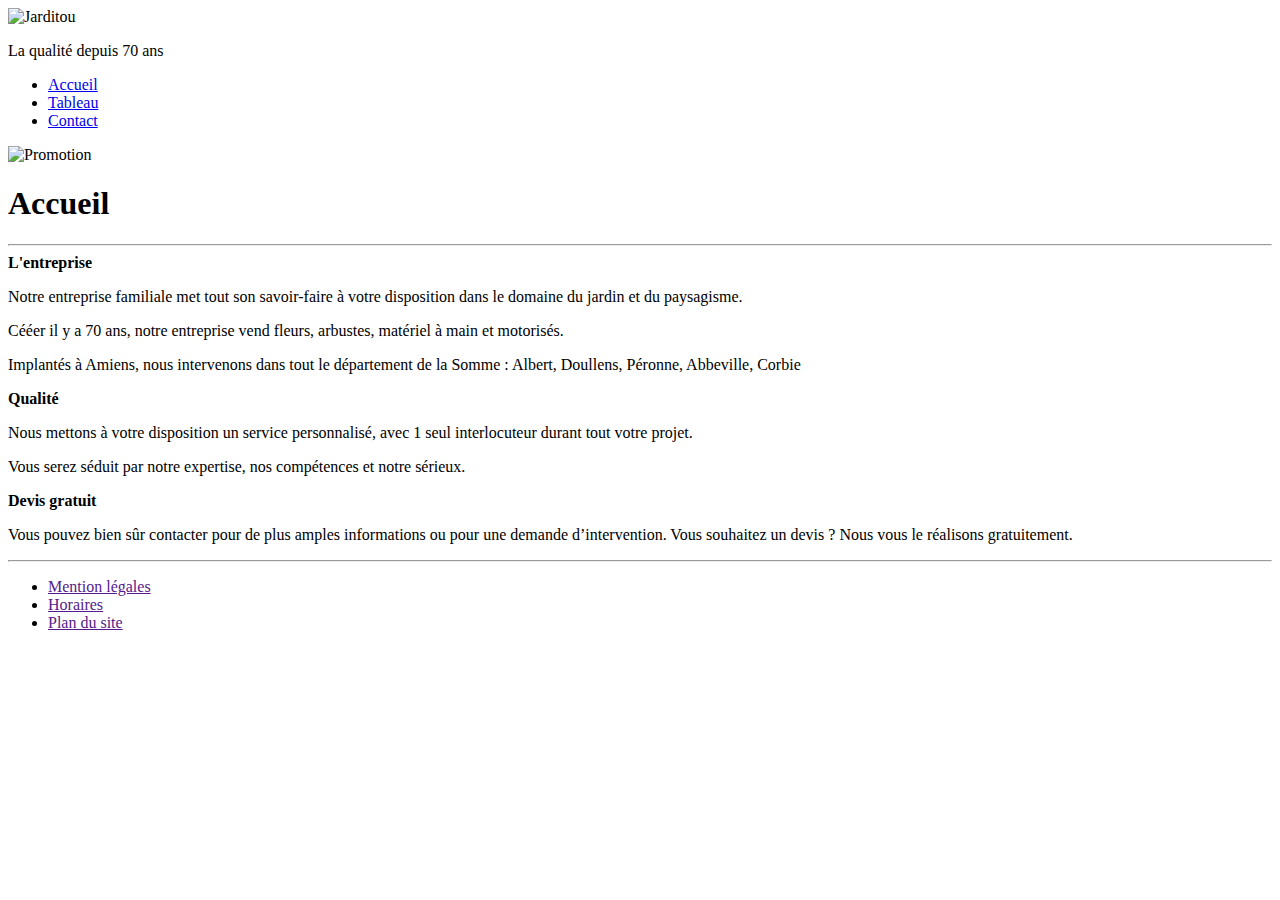
==== index.html @ a4f621d4 "indexJarditou" ====
<!DOCTYPE html>
<html lang="fr">
<head>
    <meta charset="utf-8">
    <title>Page Accueil</title>
</head>
<Body>

    <header>

        <img src="Jarditou promo/Assets/img.jpg/jarditou_logo.jpg" width="350" height="100" alt="Jarditou" >

        <p>La qualité depuis 70 ans</p>

        

    </header>

    <nav>

        <ul>
            <li><a href="index.html" title="Acceuil">Accueil</a><br></li>
            <li><a href="tableau.html" title="Tableau">Tableau</a><br></li>
            <li><a href="contact.html" title="Contact">Contact</a><br></li>
        </ul> 
    
        <img src="Jarditou promo/Assets/img.jpg/promotion.jpg" alt="Promotion">
        <h1>Accueil</h1>
        <hr>
    </nav>

    <div>

        <div><b>L'entreprise</b></div>

        <p>Notre entreprise familiale met tout son savoir-faire à votre disposition dans le domaine du jardin et du paysagisme.</p>
        <p>Cééer il y a 70 ans, notre entreprise vend fleurs, arbustes, matériel à main et motorisés.</p>
        <p>Implantés à Amiens, nous intervenons dans tout le département de la Somme : Albert, Doullens, Péronne, Abbeville, Corbie</p>
    </div>

    <div>
        <div><b>Qualité</b></div>

        <p>Nous mettons à votre disposition un service personnalisé, avec 1 seul interlocuteur durant tout votre projet.</p>
        <p>Vous serez séduit par notre expertise, nos compétences et notre sérieux.</p>

    </div>

    <div>

        <div><b>Devis gratuit</b></div>

        <p>Vous pouvez bien sûr contacter pour de plus amples informations ou pour une demande d’intervention. Vous souhaitez un devis ? Nous vous le réalisons gratuitement.</p>
        <hr>
    </div>


    <footer>
        <ul>
            <li><a href="" title="mentionlegales">Mention légales</a><br></li>
            <li><a href="" title="horaires">Horaires</a><br></li>
            <li><a href="" title="Plandusite">Plan du site</a><br></li>
        </ul>
    </footer>
    
    

</Body>
</html>
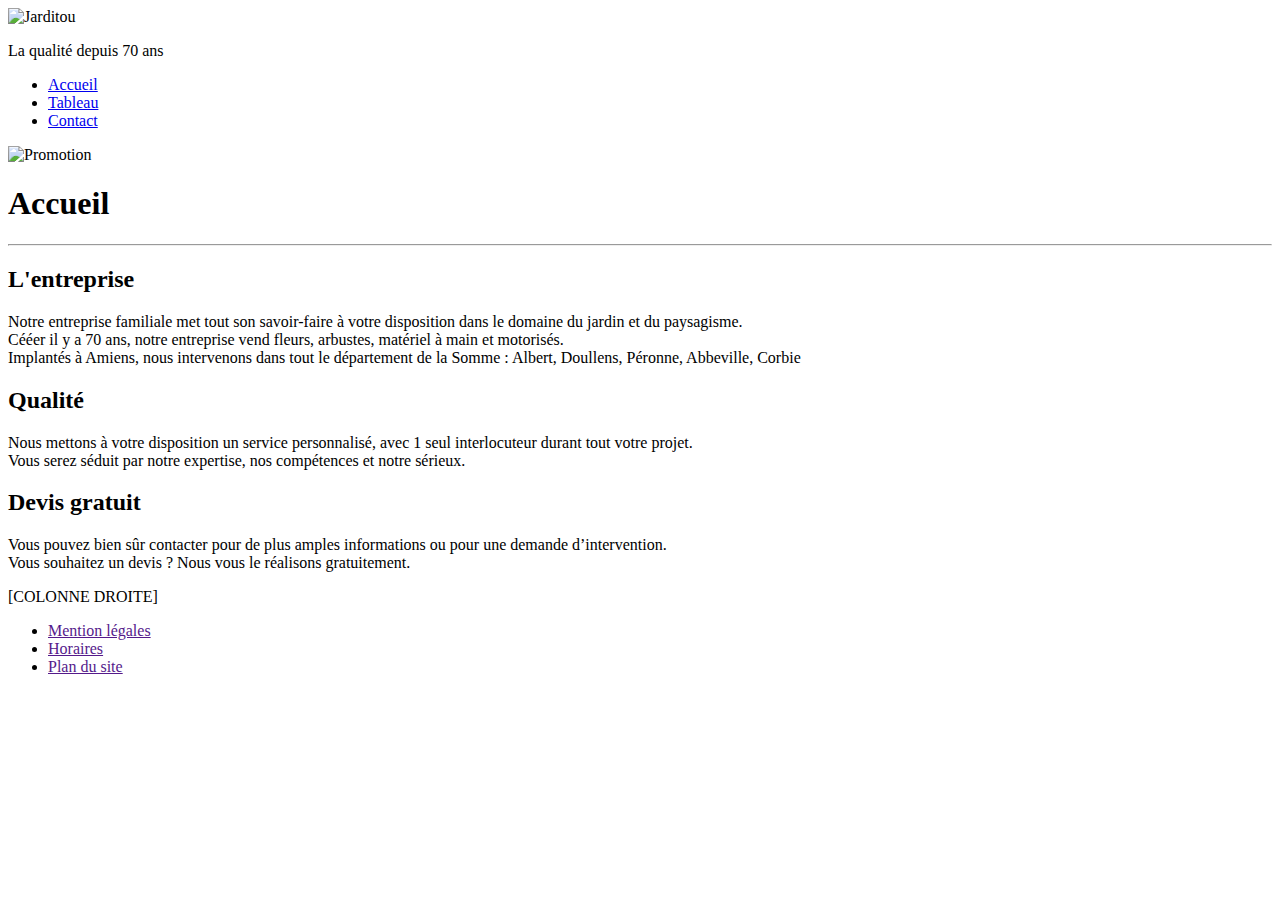
==== commit faa2146b: "indexJarditoufini" ====
--- a/index.html
+++ b/index.html
@@ -3,12 +3,13 @@
 <head>
     <meta charset="utf-8">
     <title>Page Accueil</title>
+    <link rel="Stylesheet" href="Assets/CSS/css_Jarditou.css">
 </head>
 <Body>
 
     <header>
 
-        <img src="Jarditou promo/Assets/img.jpg/jarditou_logo.jpg" width="350" height="100" alt="Jarditou" >
+        <img src="Assets/img.jpg/jarditou_logo.jpg" width="300" height="100" alt="Jarditou" >
 
         <p>La qualité depuis 70 ans</p>
 
@@ -24,36 +25,46 @@
             <li><a href="contact.html" title="Contact">Contact</a><br></li>
         </ul> 
     
-        <img src="Jarditou promo/Assets/img.jpg/promotion.jpg" alt="Promotion">
-        <h1>Accueil</h1>
-        <hr>
+        <img src="Assets/img.jpg/a.jpg" alt="Promotion">
+        
     </nav>
 
     <div>
+    <section>
 
-        <div><b>L'entreprise</b></div>
+        
+        <h1>Accueil</h1>
+        <hr>
 
-        <p>Notre entreprise familiale met tout son savoir-faire à votre disposition dans le domaine du jardin et du paysagisme.</p>
-        <p>Cééer il y a 70 ans, notre entreprise vend fleurs, arbustes, matériel à main et motorisés.</p>
-        <p>Implantés à Amiens, nous intervenons dans tout le département de la Somme : Albert, Doullens, Péronne, Abbeville, Corbie</p>
-    </div>
+        <h2>L'entreprise</h2>
 
-    <div>
-        <div><b>Qualité</b></div>
+        <p>Notre entreprise familiale met tout son savoir-faire à votre disposition dans le domaine du jardin et du paysagisme.
+        <br>Cééer il y a 70 ans, notre entreprise vend fleurs, arbustes, matériel à main et motorisés.
+        <br>Implantés à Amiens, nous intervenons dans tout le département de la Somme : Albert, Doullens, Péronne, Abbeville, Corbie</p>
+    
 
-        <p>Nous mettons à votre disposition un service personnalisé, avec 1 seul interlocuteur durant tout votre projet.</p>
-        <p>Vous serez séduit par notre expertise, nos compétences et notre sérieux.</p>
+    
+       <h2>Qualité</h2>
 
-    </div>
+        <p>Nous mettons à votre disposition un service personnalisé, avec 1 seul interlocuteur durant tout votre projet.
+        <br>Vous serez séduit par notre expertise, nos compétences et notre sérieux.</p>
 
-    <div>
+  
 
-        <div><b>Devis gratuit</b></div>
+   
+        <h2>Devis gratuit</h2>
 
-        <p>Vous pouvez bien sûr contacter pour de plus amples informations ou pour une demande d’intervention. Vous souhaitez un devis ? Nous vous le réalisons gratuitement.</p>
-        <hr>
-    </div>
+        <p>Vous pouvez bien sûr contacter pour de plus amples informations ou pour une demande d’intervention.
+        <br> Vous souhaitez un devis ? Nous vous le réalisons gratuitement.</p>
+        
+        
+    </section>
+    <aside> [COLONNE DROITE] </aside>
+    
 
+
+
+</div>
 
     <footer>
         <ul>
@@ -63,6 +74,7 @@
         </ul>
     </footer>
     
+
     
 
 </Body>
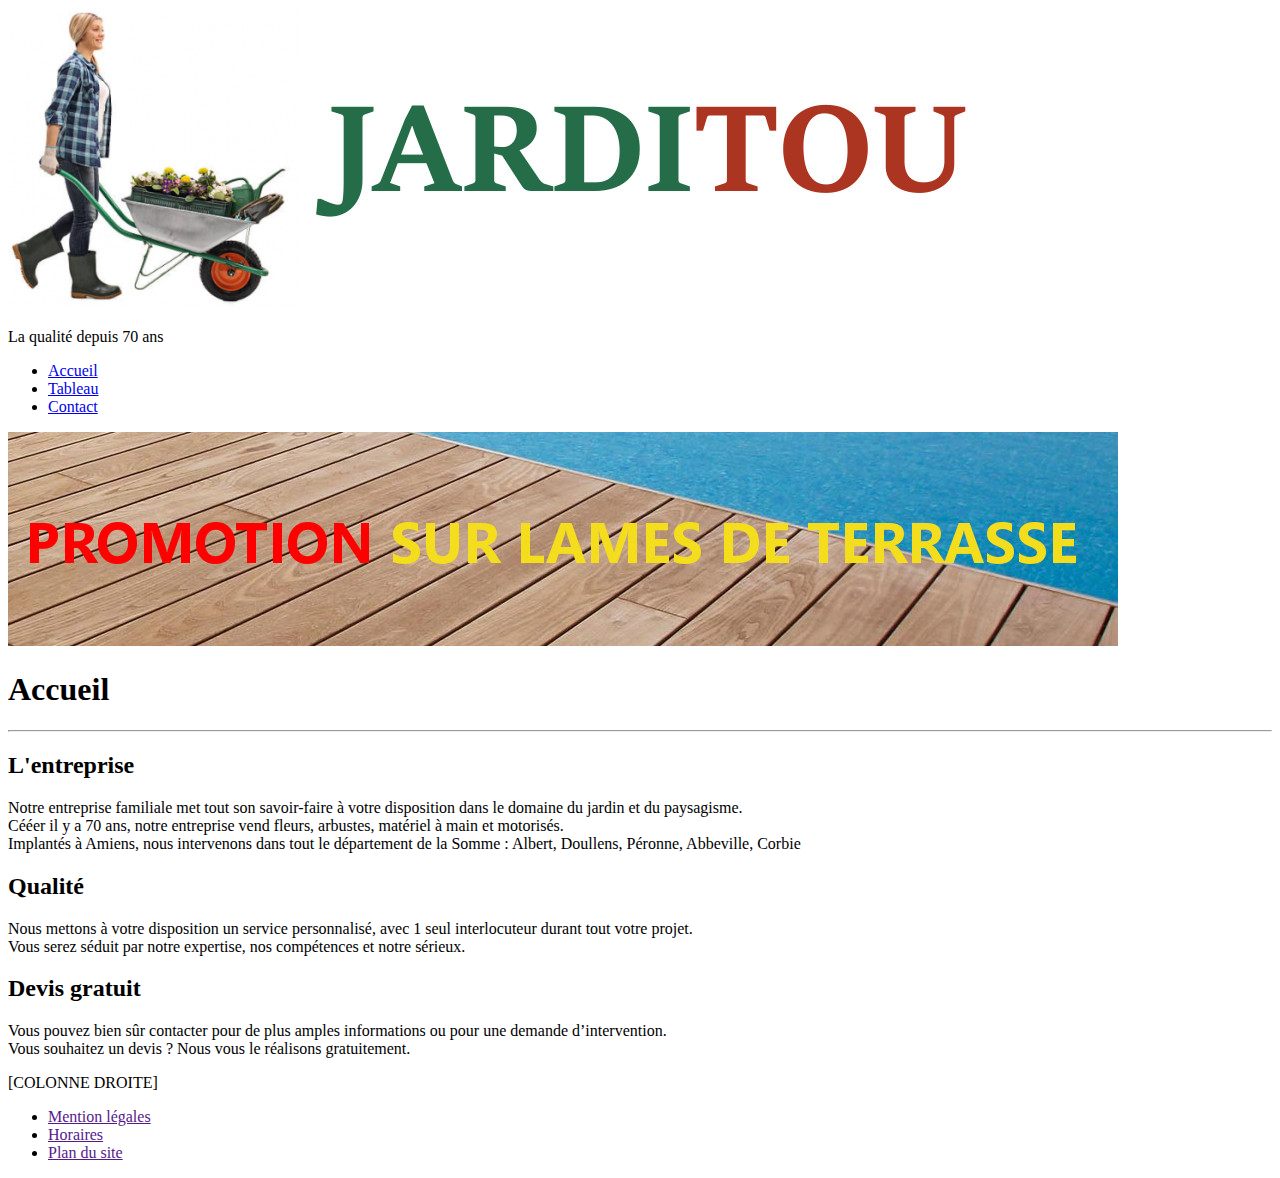
==== commit bebc987d: "oralhtml" ====
--- a/index.html
+++ b/index.html
@@ -9,9 +9,9 @@
 
     <header>
 
-        <img src="Assets/img.jpg/jarditou_logo.jpg" width="300" height="100" alt="Jarditou" >
+        <img src="Assets/img.jpg/jarditou_logo.jpg" alt="Jarditou" >
 
-        <p>La qualité depuis 70 ans</p>
+        <p class="P0">La qualité depuis 70 ans</p>
 
         
 
@@ -25,7 +25,7 @@
             <li><a href="contact.html" title="Contact">Contact</a><br></li>
         </ul> 
     
-        <img src="Assets/img.jpg/a.jpg" alt="Promotion">
+        <img src="Assets/img.jpg/a.jpg" alt="Promotion" class="img">
         
     </nav>
 
@@ -33,33 +33,43 @@
     <section>
 
         
-        <h1>Accueil</h1>
-        <hr>
+        <h1 class="Accueil">
+        Accueil
+        </h1>
 
-        <h2>L'entreprise</h2>
+                                                                             <hr>
 
-        <p>Notre entreprise familiale met tout son savoir-faire à votre disposition dans le domaine du jardin et du paysagisme.
-        <br>Cééer il y a 70 ans, notre entreprise vend fleurs, arbustes, matériel à main et motorisés.
-        <br>Implantés à Amiens, nous intervenons dans tout le département de la Somme : Albert, Doullens, Péronne, Abbeville, Corbie</p>
+        <h2 class="Entreprise">
+        L'entreprise
+        </h2>
+
+                <p class="P1">Notre entreprise familiale met tout son savoir-faire à votre disposition dans le domaine du jardin et du paysagisme.
+                <br>Cééer il y a 70 ans, notre entreprise vend fleurs, arbustes, matériel à main et motorisés.
+                <br>Implantés à Amiens, nous intervenons dans tout le département de la Somme : Albert, Doullens, Péronne, Abbeville, Corbie</p>
     
 
     
-       <h2>Qualité</h2>
+        <h2 class="Qualité">
+        Qualité
+        </h2>
 
-        <p>Nous mettons à votre disposition un service personnalisé, avec 1 seul interlocuteur durant tout votre projet.
+        <p class="P2">Nous mettons à votre disposition un service personnalisé, avec 1 seul interlocuteur durant tout votre projet.
         <br>Vous serez séduit par notre expertise, nos compétences et notre sérieux.</p>
 
   
 
    
-        <h2>Devis gratuit</h2>
+        <h2 class="DevisGratuit">
+        Devis gratuit
+        </h2>
 
-        <p>Vous pouvez bien sûr contacter pour de plus amples informations ou pour une demande d’intervention.
+        <p class="P3">Vous pouvez bien sûr contacter pour de plus amples informations ou pour une demande d’intervention.
         <br> Vous souhaitez un devis ? Nous vous le réalisons gratuitement.</p>
         
         
     </section>
-    <aside> [COLONNE DROITE] </aside>
+
+    <aside><p>[COLONNE DROITE] </p></aside>
     
 
 
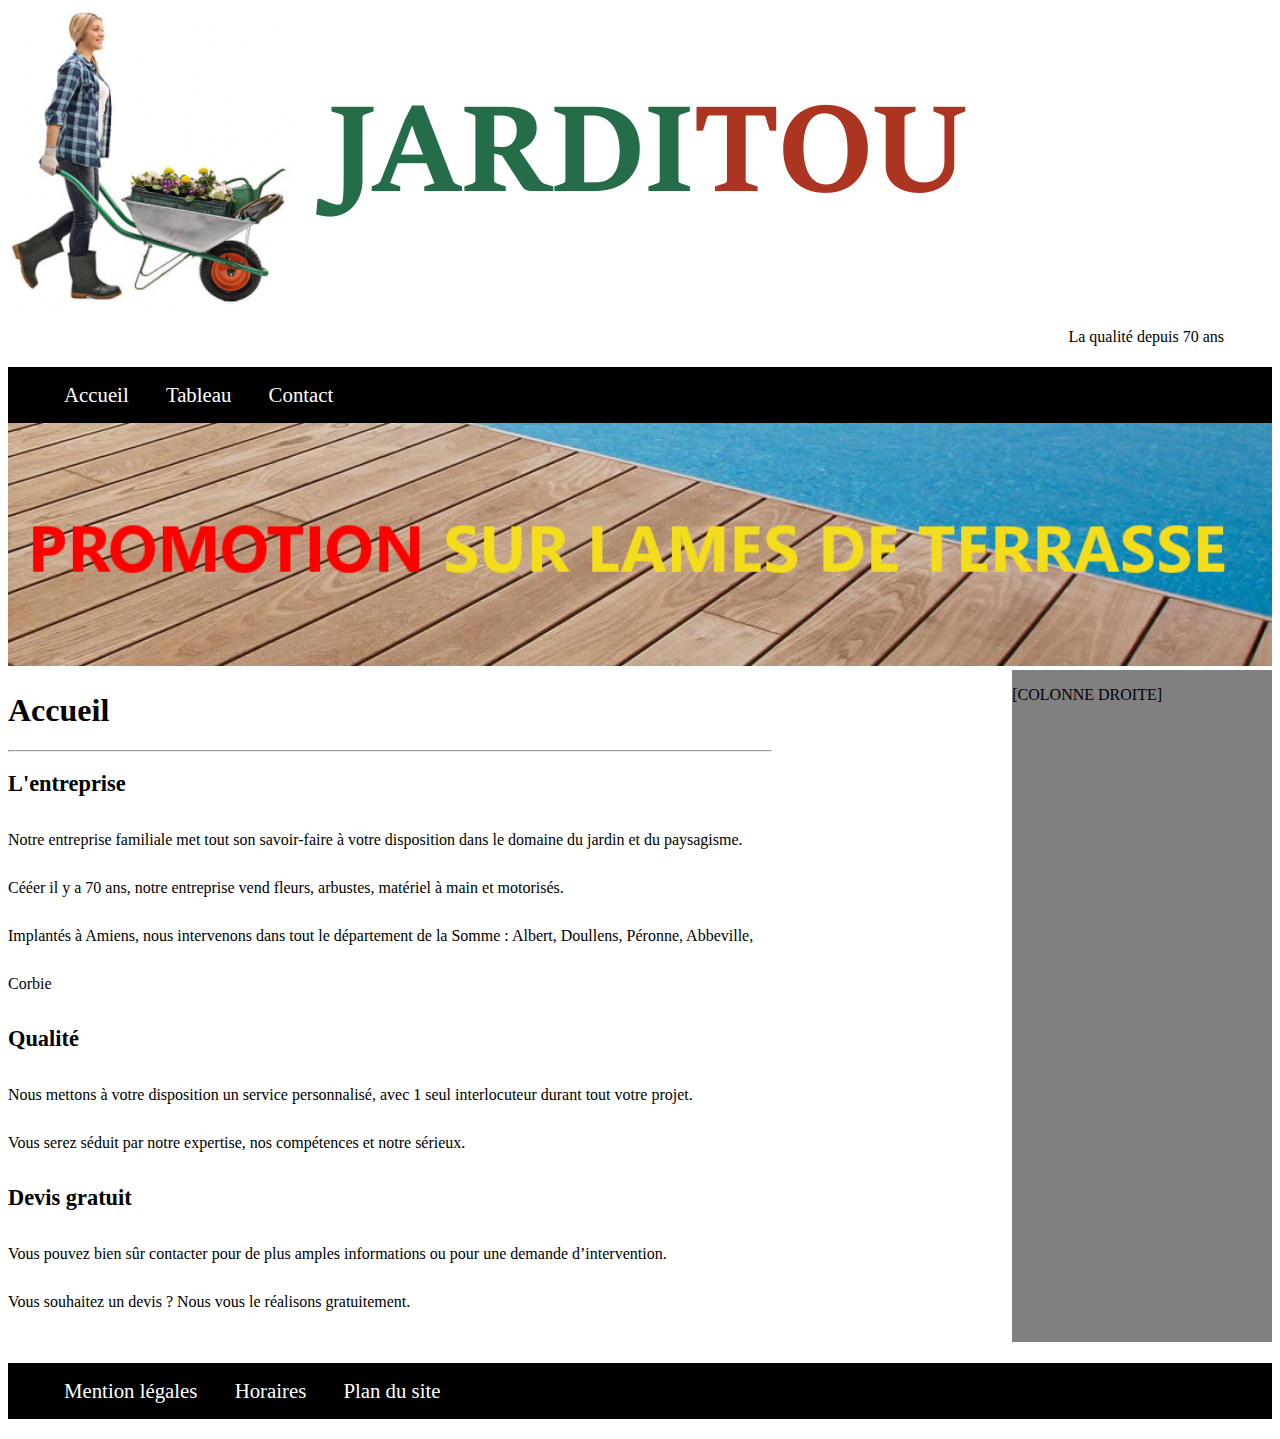
==== commit a60aef23: "cssjarditou" ====
--- a/index.html
+++ b/index.html
@@ -1,17 +1,20 @@
+
 <!DOCTYPE html>
 <html lang="fr">
 <head>
-    <meta charset="utf-8">
+    <meta charset="UTF-8">
+    <meta name="viewport" content="width=device-width, initial-scale=1.0">
     <title>Page Accueil</title>
-    <link rel="Stylesheet" href="Assets/CSS/css_Jarditou.css">
+    <link rel="stylesheet" href="Assets/CSS/css_Jarditou.css">
 </head>
-<Body>
+
+<body>
 
     <header>
 
-        <img src="Assets/img.jpg/jarditou_logo.jpg" alt="Jarditou" >
+        <img src="Assets/img.jpg/jarditou_logo.jpg" alt="jarditou" >
 
-        <p class="P0">La qualité depuis 70 ans</p>
+        <p class="p0">La qualité depuis 70 ans</p>
 
         
 
@@ -20,12 +23,12 @@
     <nav>
 
         <ul>
-            <li><a href="index.html" title="Acceuil">Accueil</a><br></li>
-            <li><a href="tableau.html" title="Tableau">Tableau</a><br></li>
-            <li><a href="contact.html" title="Contact">Contact</a><br></li>
+            <li><a href="index.html" title="acceuil">Accueil</a><br></li>
+            <li><a href="tableau.html" title="tableau">Tableau</a><br></li>
+            <li><a href="contact.html" title="contact">Contact</a><br></li>
         </ul> 
     
-        <img src="Assets/img.jpg/a.jpg" alt="Promotion" class="img">
+        <img src="Assets/img.jpg/a.jpg" alt="promotion" class="img">
         
     </nav>
 
@@ -33,39 +36,42 @@
     <section>
 
         
-        <h1 class="Accueil">
+        <h1 class="accueil">
         Accueil
         </h1>
 
+        <article>
+
                                                                              <hr>
 
-        <h2 class="Entreprise">
+        <h2 class="entreprise">
         L'entreprise
         </h2>
 
-                <p class="P1">Notre entreprise familiale met tout son savoir-faire à votre disposition dans le domaine du jardin et du paysagisme.
+                <p class="p1">Notre entreprise familiale met tout son savoir-faire à votre disposition dans le domaine du jardin et du paysagisme.
                 <br>Cééer il y a 70 ans, notre entreprise vend fleurs, arbustes, matériel à main et motorisés.
                 <br>Implantés à Amiens, nous intervenons dans tout le département de la Somme : Albert, Doullens, Péronne, Abbeville, Corbie</p>
     
 
     
-        <h2 class="Qualité">
+        <h2 class="qualité">
         Qualité
         </h2>
 
-        <p class="P2">Nous mettons à votre disposition un service personnalisé, avec 1 seul interlocuteur durant tout votre projet.
+        <p class="p2">Nous mettons à votre disposition un service personnalisé, avec 1 seul interlocuteur durant tout votre projet.
         <br>Vous serez séduit par notre expertise, nos compétences et notre sérieux.</p>
 
   
 
    
-        <h2 class="DevisGratuit">
+        <h2 class="devis_gratuit">
         Devis gratuit
         </h2>
 
-        <p class="P3">Vous pouvez bien sûr contacter pour de plus amples informations ou pour une demande d’intervention.
+        <p class="p3">Vous pouvez bien sûr contacter pour de plus amples informations ou pour une demande d’intervention.
         <br> Vous souhaitez un devis ? Nous vous le réalisons gratuitement.</p>
         
+    </article>
         
     </section>
 
@@ -78,14 +84,14 @@
 
     <footer>
         <ul>
-            <li><a href="" title="mentionlegales">Mention légales</a><br></li>
+            <li><a href="" title="mention_legales">Mention légales</a><br></li>
             <li><a href="" title="horaires">Horaires</a><br></li>
-            <li><a href="" title="Plandusite">Plan du site</a><br></li>
+            <li><a href="" title="plan_du_site">Plan du site</a><br></li>
         </ul>
     </footer>
     
 
     
 
-</Body>
+</body>
 </html>--- a/Assets/CSS/css_Jarditou.css
+++ b/Assets/CSS/css_Jarditou.css
@@ -0,0 +1,139 @@
+
+/***********************************************************INDEX*********************************************************************/
+nav ul
+{font-size: 1.3rem;
+background-color: black;
+margin-bottom: 0rem;}
+nav ul li
+{list-style-type: none;
+display: inline-block;
+padding: 1rem;}
+nav ul li a
+{color: white;
+text-decoration: none;}
+nav ul li:hover a{
+background-color: lightgrey;
+color: black;
+transition: 0.3s all;}
+
+nav img
+{width: 100%;}
+
+h1.accueil
+{font-size: 2rem;}
+
+h2.entreprise
+{font-size: 1.4rem;}
+h2.qualité
+{font-size: 1.4rem;}
+h2.devis_gratuit
+{font-size: 1.4rem;}
+
+p.p0
+{display: flex;
+justify-content: end;
+margin-right: 3rem;}
+p.p1
+{line-height: 3rem;}
+p.p2
+{line-height: 3rem;}
+p.p3
+{line-height: 3rem;}
+
+
+
+
+div
+{display: flex;}
+aside
+{background-color: gray;
+width: 20%;
+padding-right: 1rem;
+margin-left: 15rem;}
+
+
+hr
+{color: lightgray;}
+
+
+footer ul
+{font-size: 1.3rem;
+background-color: black;}
+footer ul li
+{list-style-type: none;
+display: inline-block;
+padding: 1rem;}
+footer ul li a
+{color: white;
+text-decoration: none;}
+footer ul li:hover a
+{background-color: lightgray;
+color: black;
+transition: 0.3s all;}
+
+
+/***********************************************************Tableau*********************************************************************/
+body
+{margin: 0.5rem;}
+.BKSEPT
+{width: 15rem;}
+
+table
+{border-collapse: collapse;
+table-layout: fixed;}
+tbody td
+{border: solid ; color:black;
+border-collapse: collapse;
+text-align: center;}
+
+thead th:nth-child(1)
+{width: 30%}
+thead th:nth-child(2)
+{width: 6%;}
+thead th:nth-child(3)
+{width: 10%}
+thead th:nth-child(4)
+{width: 10%}
+thead th:nth-child(5)
+{width: 10%}
+thead th:nth-child(6)
+{width: 10%}
+
+/******************************************************************responsive**************************************/
+
+@media screen and (max-width:768px){
+
+
+    
+
+
+body
+{max-width: 768px;
+font-size: medium;}
+
+nav ul
+{display: flex;
+flex-direction: column;
+margin-top: 0rem;
+padding-left: 0rem;}
+
+nav
+{display: flex;
+gap: 0rem;
+padding-left: 0rem;}
+
+nav img
+{width: 100%;}
+
+footer ul
+{display: flex;
+flex-direction: column;
+text-align: center;}
+
+aside
+{display: none;}
+
+header img
+{width: 100%;}
+
+}